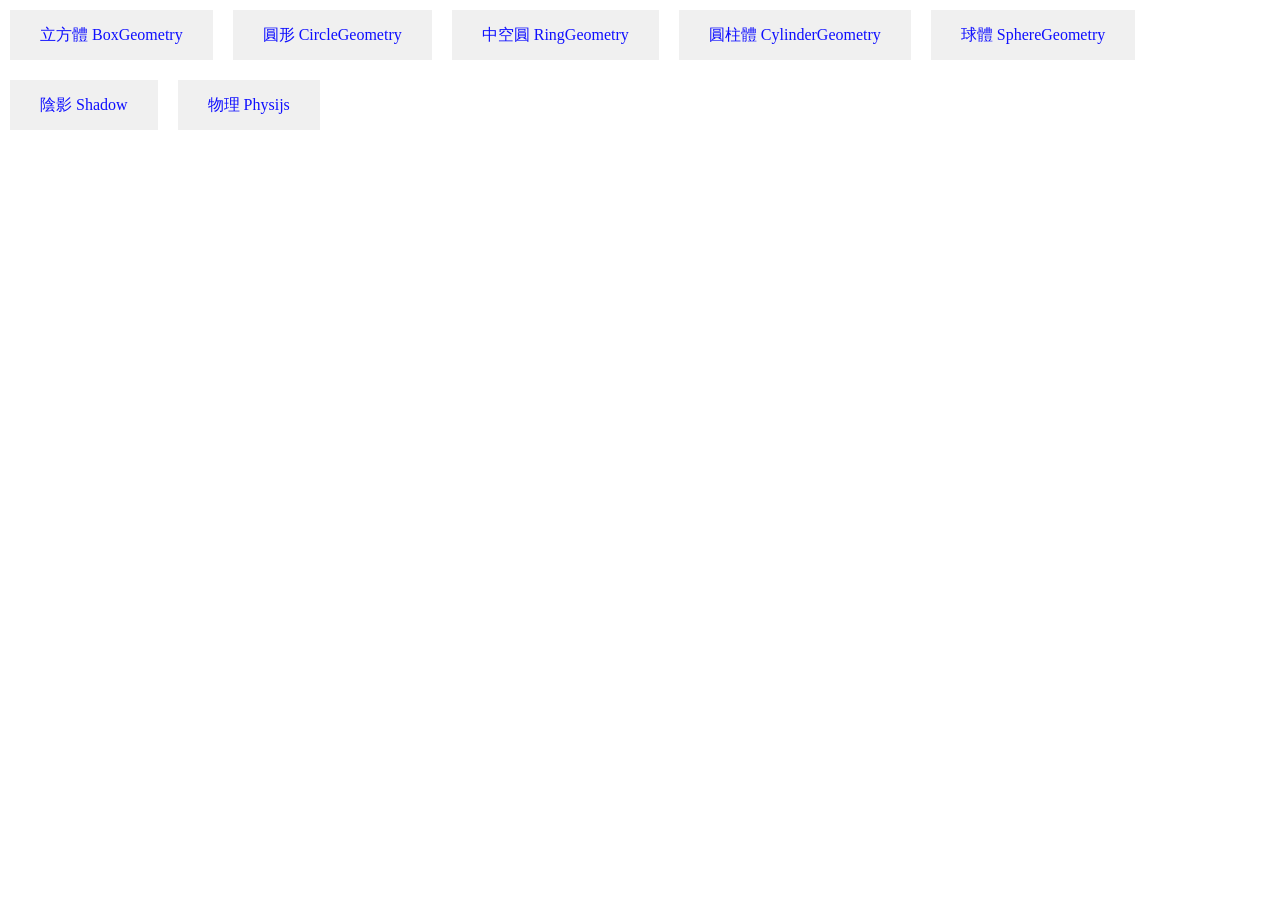
==== index.html @ 091adb9d "Three.js Demo" ====
<!DOCTYPE html>
<html lang="zh">
<head>
	<meta charset="UTF-8">
	<meta name="viewport" content="width=device-width, user-scalable=no, minimum-scale=1.0, maximum-scale=1.0">
	<title>ThreeJs Viewer</title>
	<link rel="stylesheet" href="css/rest.css">
	<style type="text/css">
		.bn {
			height: 50px;
			background-color: #f0f0f0;
			margin: 10px;
			padding-left: 30px;
			padding-right: 30px;
			line-height: 50px;
			color: #0f0fff;
			float: left;
		}
		.bn:hover{
			background-color: #0050f0;
			color: #fff;
		}
	</style>
	<script data-main="js/main" src="js/require.js"></script>
</head>
<body>
	<div>
		<div class="bn" onclick="window.open('BoxGeometry.html','_blenk')">立方體 BoxGeometry</div>
		<div class="bn" onclick="window.open('CircleGeometry.html','_blenk')">圓形 CircleGeometry</div>
		<div class="bn" onclick="window.open('RingGeometry.html','_blenk')">中空圓 RingGeometry</div>
		<div class="bn" onclick="window.open('CylinderGeometry.html','_blenk')">圓柱體 CylinderGeometry</div>
		<div class="bn" onclick="window.open('SphereGeometry.html','_blenk')">球體 SphereGeometry</div>
		<div class="bn" onclick="window.open('Shadow.html','_blenk')">陰影 Shadow</div>
		<div class="bn" onclick="window.open('physijs.html','_blenk')">物理 Physijs</div>
	</div>
</body>
</html>
---- css/rest.css ----
/* http://meyerweb.com/eric/tools/css/reset/ */
/* v1.0 | 20080212 */

html, body, div, span, applet, object, iframe,
h1, h2, h3, h4, h5, h6, p, blockquote, pre,
a, abbr, acronym, address, big, cite, code,
del, dfn, em, font, img, ins, kbd, q, s, samp,
small, strike, strong, sub, sup, tt, var,
b, u, i, center,
dl, dt, dd, ol, ul, li,
fieldset, form, label, legend,
table, caption, tbody, tfoot, thead, tr, th, td {
	margin: 0;
	padding: 0;
	border: 0;
	outline: 0;
	font-size: 100%;
	vertical-align: baseline;
	background: transparent;
}
html,body {
	width:100%;
	height:100%;
	line-height: 1;
	overflow: hidden;
}
ol, ul {
	list-style: none;
}
blockquote, q {
	quotes: none;
}
blockquote:before, blockquote:after,
q:before, q:after {
	content: '';
	content: none;
}

/* remember to define focus styles! */
:focus {
	outline: 0;
}

/* remember to highlight inserts somehow! */
ins {
	text-decoration: none;
}
del {
	text-decoration: line-through;
}

/* tables still need 'cellspacing="0"' in the markup */
table {
	border-collapse: collapse;
	border-spacing: 0;
}
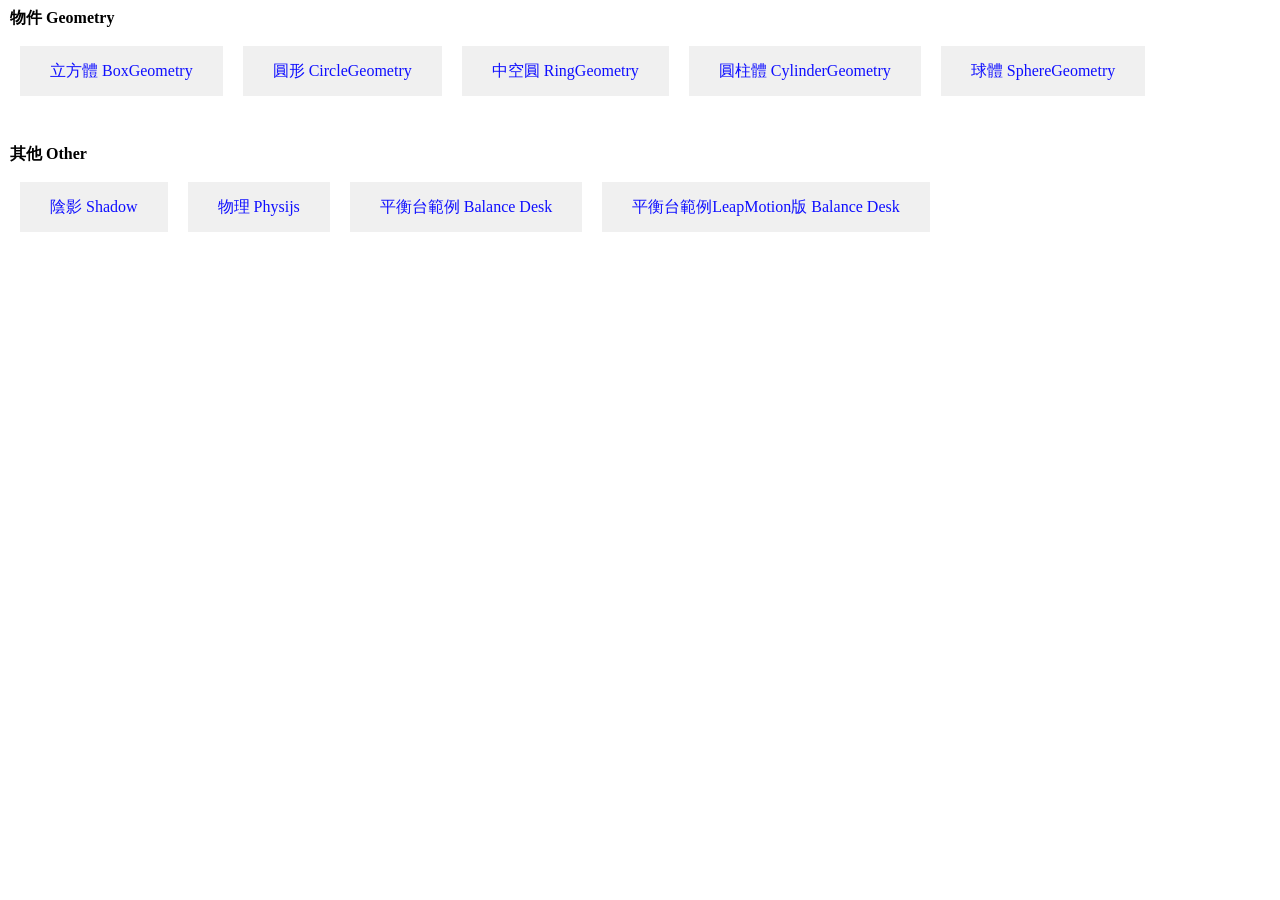
==== commit b773f753: "Balance Desk 新增 Balance Desk" ====
--- a/index.html
+++ b/index.html
@@ -3,9 +3,21 @@
 <head>
 	<meta charset="UTF-8">
 	<meta name="viewport" content="width=device-width, user-scalable=no, minimum-scale=1.0, maximum-scale=1.0">
-	<title>ThreeJs Viewer</title>
+	<title>== ThreeJs 範本 ==</title>
 	<link rel="stylesheet" href="css/rest.css">
 	<style type="text/css">
+		.til{
+			margin: 10px;
+		}
+		.gu {
+			margin: 10px;
+		}
+		#g1 {
+			height: 100px;
+		}
+		#g2 {
+			height: 100px;
+		}
 		.bn {
 			height: 50px;
 			background-color: #f0f0f0;
@@ -24,14 +36,20 @@
 	<script data-main="js/main" src="js/require.js"></script>
 </head>
 <body>
-	<div>
+	<div class="til"><h1>物件 Geometry</h1></div>
+	<div class="gu" id="g1">
 		<div class="bn" onclick="window.open('BoxGeometry.html','_blenk')">立方體 BoxGeometry</div>
 		<div class="bn" onclick="window.open('CircleGeometry.html','_blenk')">圓形 CircleGeometry</div>
 		<div class="bn" onclick="window.open('RingGeometry.html','_blenk')">中空圓 RingGeometry</div>
 		<div class="bn" onclick="window.open('CylinderGeometry.html','_blenk')">圓柱體 CylinderGeometry</div>
 		<div class="bn" onclick="window.open('SphereGeometry.html','_blenk')">球體 SphereGeometry</div>
+	</div>
+	<div class="til"><h1>其他 Other</h1></div>
+	<div class="gu" id="g2">
 		<div class="bn" onclick="window.open('Shadow.html','_blenk')">陰影 Shadow</div>
 		<div class="bn" onclick="window.open('physijs.html','_blenk')">物理 Physijs</div>
+		<div class="bn" onclick="window.open('BalanceDesk.html','_blenk')">平衡台範例 Balance Desk</div>
+		<div class="bn" onclick="window.open('BalanceDesk_Leap.html','_blenk')">平衡台範例LeapMotion版 Balance Desk</div>
 	</div>
 </body>
 </html>
